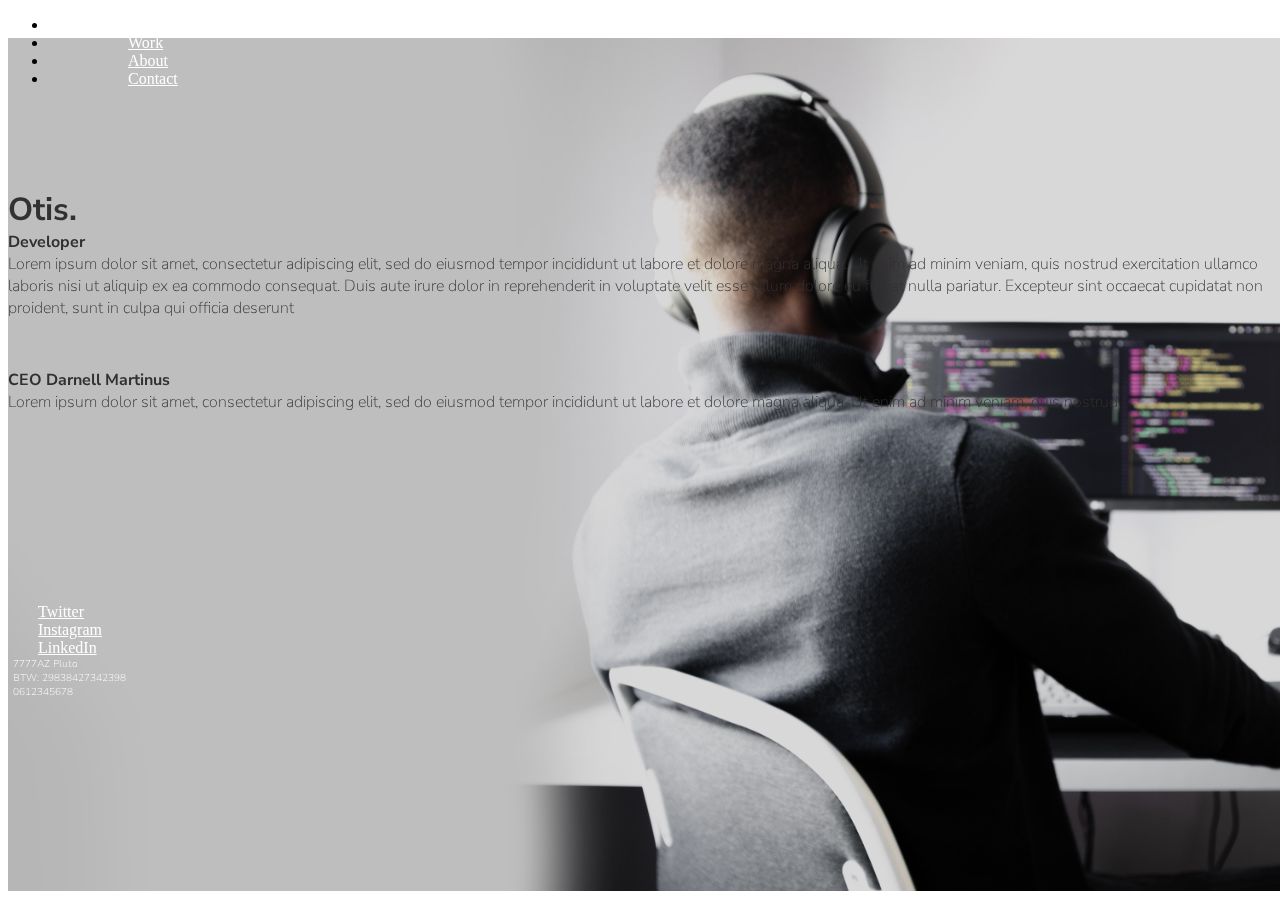
==== about.html @ f495a3d7 "Initial commit" ====
<!doctype html>
<html lang="en">
  <head>
    <!-- Required meta tags -->
    <meta charset="utf-8">
    <meta name="viewport" content="width=device-width, initial-scale=1, shrink-to-fit=no">
    <meta name="description" content="Portfolio of Otis">
    <meta name="keywords" content="HTML, CSS, JavaScript, webdesigner, developer, Portfolio, Otis, Portfolio Otis, webdeveloper">
    <meta name="author" content="Darnell Martinus">
    <title>Otis</title>

    <!--favicon-->
    <link rel="icon" href="img/Otis_icon_wit.svg" type="image" sizes="16x16">

    <!-- Bootstrap CSS -->
    <link rel="stylesheet" href="https://cdn.jsdelivr.net/npm/bootstrap@4.5.3/dist/css/bootstrap.min.css" integrity="sha384-TX8t27EcRE3e/ihU7zmQxVncDAy5uIKz4rEkgIXeMed4M0jlfIDPvg6uqKI2xXr2" crossorigin="anonymous">
    <link rel="stylesheet" href="css/styles.css">

    <!---Font Nunito Sans-->
    <link rel="preconnect" href="https://fonts.gstatic.com">
    <link href="https://fonts.googleapis.com/css2?family=Nunito&family=Nunito+Sans:wght@200;400;700&display=swap" rel="stylesheet">
    
  </head>

<body>
  <header>
    <nav>
      <div class="container">
        <ul class="nav justify-content-center">
          <li class="nav-item">
            <a class="nav-link" href="index.html" id="logo"></a>
          </li>
          <li class="nav-item">
            <a class="nav-link" href="work.html">Work</a>
          </li>
          <li class="nav-item">
            <a class="nav-link" href="about.html">About</a>
          </li>
          <li class="nav-item">
            <a class="nav-link" href="#.html">Contact</a>
          </li>
        </ul>
      </div>  
    </nav>
  </header>

  <main>
    <img src="img/nubelson-fernandes-gTs2w7bu3Qo-unsplash.jpg" alt="selfie from the back of otis" id="about-bg">
    <div class="container">
      <div class="about">
        <div class="col-md-4">
          <div class="rol">
            <p class="kop">Otis.</p>
            <p class="kopje">Developer</p>
            <p>Lorem ipsum dolor sit amet, consectetur adipiscing elit, sed do eiusmod tempor incididunt ut labore et dolore magna aliqua. Ut enim ad minim veniam, quis nostrud exercitation ullamco laboris nisi ut aliquip ex ea commodo consequat. Duis aute irure dolor in reprehenderit in voluptate velit esse cillum dolore eu fugiat nulla pariatur. Excepteur sint occaecat cupidatat non proident, sunt in culpa qui officia deserunt </p>
          </div>
        </div>
        <div class="whitespace">
        <div class="col-md-4">
          <div class="rol">
            <p class="kopje">CEO Darnell Martinus</p>
            <p>Lorem ipsum dolor sit amet, consectetur adipiscing elit, sed do eiusmod tempor incididunt ut labore et dolore magna aliqua. Ut enim ad minim veniam, quis nostrud </p>
          </div>
        </div>
      </div>
    </div>
  </main>

  <footer class="container">
    <div class="row justify-content-md-center">
      <div class="col-">
        <a class="broodtekst-w-footer" href="www.witter.com">Twitter</a>  
      </div>
      <div class="col-">
        <a class="broodtekst-w-footer" href="www.instagram.com">Instagram</a>  
      </div>
      <div class="col-">
        <a class="broodtekst-w-footer" href="www.linkedin.com">LinkedIn</a>  
      </div>
    </div>
    <div class="row justify-content-md-center">
      <div class="col-">
        <p class="broodtekst-w-footer-note">7777AZ Pluto</p>  
      </div>
      <div class="col-">
        <p class="broodtekst-w-footer-note">BTW: 29838427342398</p>  
      </div>
      <div class="col-">
        <p class="broodtekst-w-footer-note">0612345678</p>  
      </div>
    </div>
  </footer>
</body>
</html>
---- css/styles.css ----
/* Style guide */
/* kleuren blauw #020427 | zwart #313131 | wit #ffffff */
#index{
  background-color: #020427;
}

.kop-w{
  color: #ffffff;
  font-size: 32px;
  font-weight: 700;
  font-family: 'Nunito Sans', sans-serif;
  margin: 0px;
}

.kop{
  color: #313131;
  font-size: 32px;
  font-weight: 700;
  font-family: 'Nunito Sans', sans-serif;
  margin: 0px;
}

.kopje-w{
  color: #ffffff;
  font-weight: 700;
  font-family: 'Nunito Sans', sans-serif;
  margin: 0px;
}

.kopje{
  color: #313131;
  font-weight: 700;
  font-family: 'Nunito Sans', sans-serif;
  margin: 0px;
}

.broodtekst-w{
  color: #ffffff;
  font-weight: 200;
  font-family: 'Nunito Sans', sans-serif;
  margin: 0px;
}

a {
  color: #ffffff;
}

p{
  font-family: 'Nunito Sans', sans-serif;
  font-weight: 200;
  margin: 0px;
  color: #313131;
}

#about-bg{
  position: fixed;
  width: 100%;
  margin-top: -150px;
  z-index: -1;
}

/* nav */
nav{

  margin-bottom: 100px;
}

.nav-link{
  color: #ffffff;
  padding: 10px 80px;
}

.nav-link:hover, a:hover{
  color: grey;
  transition: 0.7s;
  text-decoration: none;
}

#logo{
  background-image: url("../img/Otis_icon_wit.svg");
  background-repeat: no-repeat;
  background-position: center;
  height: 41px;
  background-size: 15%;
}

/* footer */
.broodtekst-w-footer{
  margin: 0px 30px;
  color: #ffffff;
}

.broodtekst-w-footer-note{
  margin: 0px 5px;
  color: #ffffff;
  font-size: 10px;
}

footer{
  margin-bottom: 50px;
}

/* index */
img {
  position: absolute;
  width: inherit;
}

.top-3{
  margin-bottom: 500px;
}

#cards-3{
  margin-bottom: 100px;
}

.col-3{
  margin: 0px 45px;
  position: relative;
}

.cardborder{
  border: 3px solid #ffffff;
  border-radius: 30px;
  padding: 50px;
}

.cardsrow{
  margin-bottom: 280px;
}

/* about */
.about{
  margin-bottom: 15%;
}

.whitespace{
  margin: 50px 0px;
}
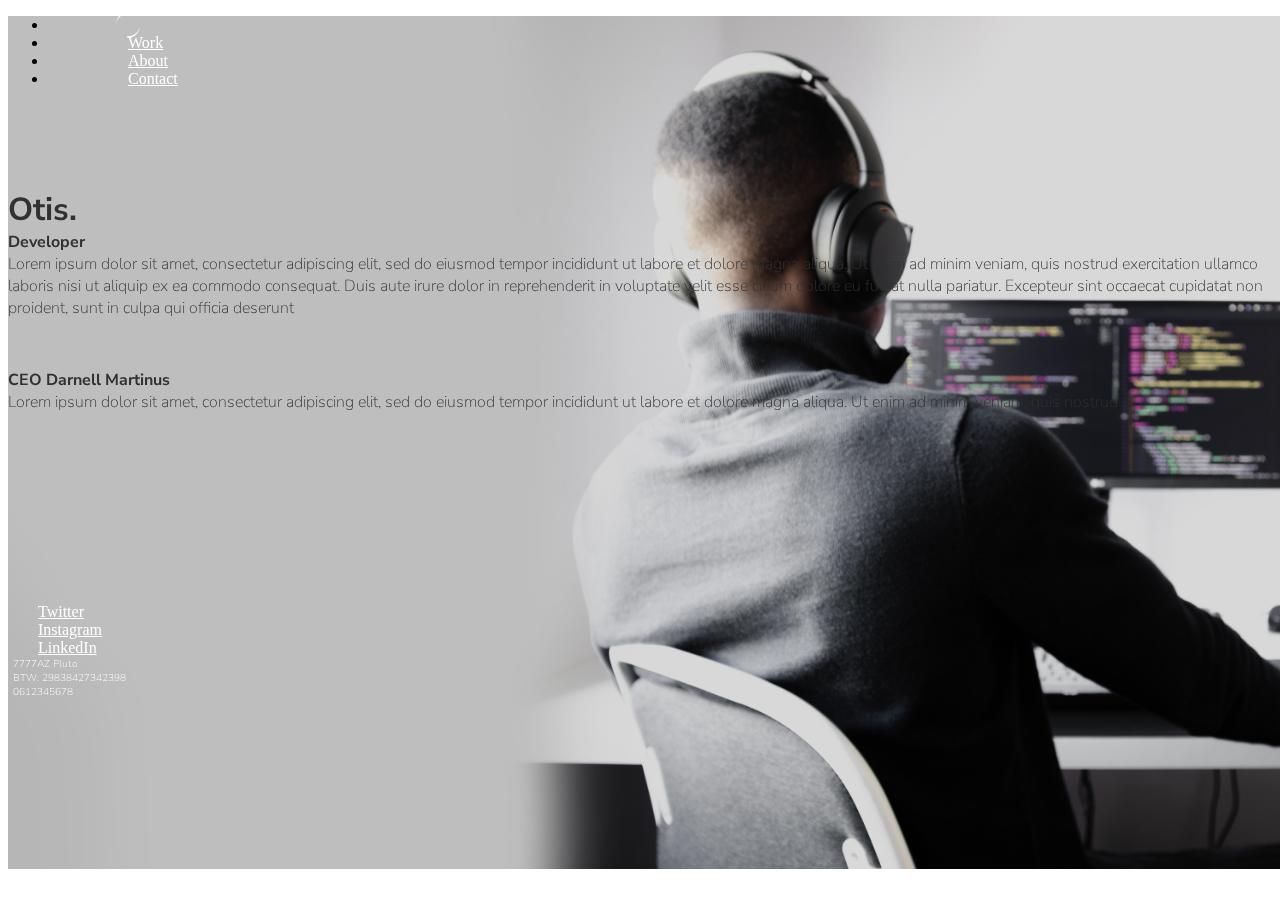
==== commit 810a1959: "x" ====
--- a/about.html
+++ b/about.html
@@ -23,6 +23,7 @@
   </head>
 
 <body>
+  <div src="img/nubelson-fernandes-gTs2w7bu3Qo-unsplash.jpg" alt="selfie from the back of otis" id="about-bg"></div>
   <header>
     <nav>
       <div class="container">
@@ -45,7 +46,6 @@
   </header>
 
   <main>
-    <img src="img/nubelson-fernandes-gTs2w7bu3Qo-unsplash.jpg" alt="selfie from the back of otis" id="about-bg">
     <div class="container">
       <div class="about">
         <div class="col-md-4">
--- a/css/styles.css
+++ b/css/styles.css
@@ -55,8 +55,11 @@
 #about-bg{
   position: fixed;
   width: 100%;
-  margin-top: -150px;
   z-index: -1;
+  background-image: url("../img/nubelson-fernandes-gTs2w7bu3Qo-unsplash.jpg");
+  background-repeat: no-repeat;
+  height: 100%;
+  background-size: 100%;
 }
 
 /* nav */
@@ -111,7 +114,7 @@
 }
 
 #cards-3{
-  margin-bottom: 100px;
+  margin-bottom: 300px;
 }
 
 .col-3{
@@ -122,11 +125,12 @@
 .cardborder{
   border: 3px solid #ffffff;
   border-radius: 30px;
-  padding: 50px;
+  padding: 120px;
 }
 
 .cardsrow{
-  margin-bottom: 280px;
+  margin-bottom: 140px;
+  margin-top: 200px;
 }
 
 /* about */
@@ -136,4 +140,29 @@
 
 .whitespace{
   margin: 50px 0px;
+}
+
+/* work */
+.fotoweb{
+  background-image: url("../img/apple_Imacpro.png");
+  background-repeat: no-repeat;
+  background-position: center;
+  height: 90px;
+  background-size: 90%;
+}
+
+.fotoapp{
+  background-image: url("../img/iphoneX.png");
+  background-repeat: no-repeat;
+  background-position: center;
+  height: 90px;
+  background-size: 90%;
+}
+
+.fotoweb:hover{
+  background-size: 100%;
+}
+
+.fotoapp:hover{
+  background-size: 100%;
 }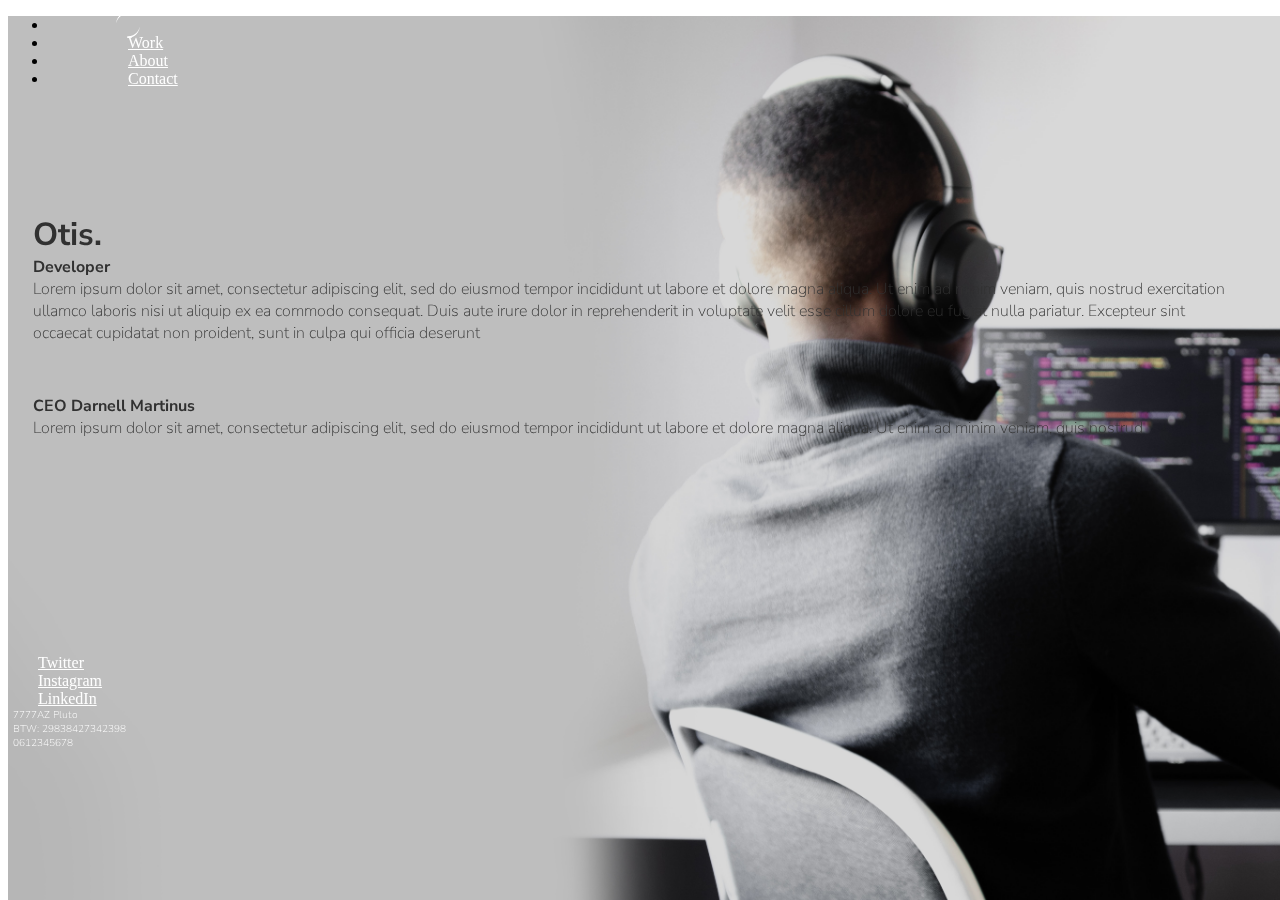
==== commit 72061ef1: "." ====
--- a/about.html
+++ b/about.html
@@ -23,7 +23,7 @@
   </head>
 
 <body>
-  <div src="img/nubelson-fernandes-gTs2w7bu3Qo-unsplash.jpg" alt="selfie from the back of otis" id="about-bg"></div>
+  <div alt="selfie from the back of otis" id="about-bg"></div>
   <header>
     <nav>
       <div class="container">
@@ -48,34 +48,32 @@
   <main>
     <div class="container">
       <div class="about">
-        <div class="col-md-4">
+        <div class="col-md-4 about-col">
           <div class="rol">
             <p class="kop">Otis.</p>
             <p class="kopje">Developer</p>
             <p>Lorem ipsum dolor sit amet, consectetur adipiscing elit, sed do eiusmod tempor incididunt ut labore et dolore magna aliqua. Ut enim ad minim veniam, quis nostrud exercitation ullamco laboris nisi ut aliquip ex ea commodo consequat. Duis aute irure dolor in reprehenderit in voluptate velit esse cillum dolore eu fugiat nulla pariatur. Excepteur sint occaecat cupidatat non proident, sunt in culpa qui officia deserunt </p>
           </div>
         </div>
-        <div class="whitespace">
-        <div class="col-md-4">
+        <div class="col-md-4 about-col">
           <div class="rol">
             <p class="kopje">CEO Darnell Martinus</p>
             <p>Lorem ipsum dolor sit amet, consectetur adipiscing elit, sed do eiusmod tempor incididunt ut labore et dolore magna aliqua. Ut enim ad minim veniam, quis nostrud </p>
           </div>
         </div>
-      </div>
     </div>
   </main>
 
   <footer class="container">
     <div class="row justify-content-md-center">
       <div class="col-">
-        <a class="broodtekst-w-footer" href="www.witter.com">Twitter</a>  
+        <a class="broodtekst-w-footer" href="https://www.witter.com">Twitter</a>  
       </div>
       <div class="col-">
-        <a class="broodtekst-w-footer" href="www.instagram.com">Instagram</a>  
+        <a class="broodtekst-w-footer" href="https://www.instagram.com">Instagram</a>  
       </div>
       <div class="col-">
-        <a class="broodtekst-w-footer" href="www.linkedin.com">LinkedIn</a>  
+        <a class="broodtekst-w-footer" href="https://www.linkedin.com">LinkedIn</a>  
       </div>
     </div>
     <div class="row justify-content-md-center">
--- a/css/styles.css
+++ b/css/styles.css
@@ -52,16 +52,6 @@
   color: #313131;
 }
 
-#about-bg{
-  position: fixed;
-  width: 100%;
-  z-index: -1;
-  background-image: url("../img/nubelson-fernandes-gTs2w7bu3Qo-unsplash.jpg");
-  background-repeat: no-repeat;
-  height: 100%;
-  background-size: 100%;
-}
-
 /* nav */
 nav{
 
@@ -103,12 +93,11 @@
   margin-bottom: 50px;
 }
 
-/* index */
+/* index page */
 img {
   position: absolute;
   width: inherit;
 }
-
 .top-3{
   margin-bottom: 500px;
 }
@@ -133,16 +122,104 @@
   margin-top: 200px;
 }
 
-/* about */
+.highlight{
+  margin-bottom: 700px;
+}
+
+/* about page */
 .about{
   margin-bottom: 15%;
 }
 
-.whitespace{
-  margin: 50px 0px;
-}
-
-/* work */
+.about-col{
+  padding: 2%;
+}
+
+#about-bg{
+  position: fixed;
+  width: 100%;
+  z-index: -1;
+  background-image: url("../img/nubelson-fernandes-gTs2w7bu3Qo-unsplash.jpg");
+  background-repeat: no-repeat;
+  height: 100%;
+  background-size: 100%;
+}
+
+@media screen and (max-width: 1500px) {
+  #about-bg{
+  background-size: 110%;
+  width: 100%;
+  position: fixed;
+  }
+}
+
+@media screen and (max-width: 1250px) {
+  #about-bg{
+  background-size: 120%;
+  width: 100%;
+  }
+}
+
+@media screen and (max-width: 1150px) {
+  #about-bg{
+  background-size: 130%;
+  width: 100%;
+  position: fixed;
+  }
+}
+
+@media screen and (max-width: 1050px) {
+  #about-bg{
+  background-size: 140%;
+  width: 100%;
+  position: fixed;
+  }
+  .col-md-4 {
+    max-width: 70%;
+  } 
+}
+
+@media screen and (max-width: 960px) {
+  #about-bg{
+  background-size: 160%;
+  width: 100%;
+  position: fixed;
+  }
+}
+
+@media screen and (max-width: 850px) {
+  #about-bg{
+  background-size: 180%;
+  width: 100%;
+  position: fixed;
+  }
+}
+
+@media screen and (max-width: 750px) {
+  #about-bg{
+  background-size: 210%;
+  width: 100%;
+  position: fixed;
+  }
+}
+
+@media screen and (max-width: 650px) {
+  #about-bg{
+  background-size: 230%;
+  width: 100%;
+  position: fixed;
+  }
+}
+
+@media screen and (max-width: 600px) {
+  #about-bg{
+  background-color: #b6b6b6;
+  position: fixed;
+  }
+}
+
+
+/* work page */
 .fotoweb{
   background-image: url("../img/apple_Imacpro.png");
   background-repeat: no-repeat;
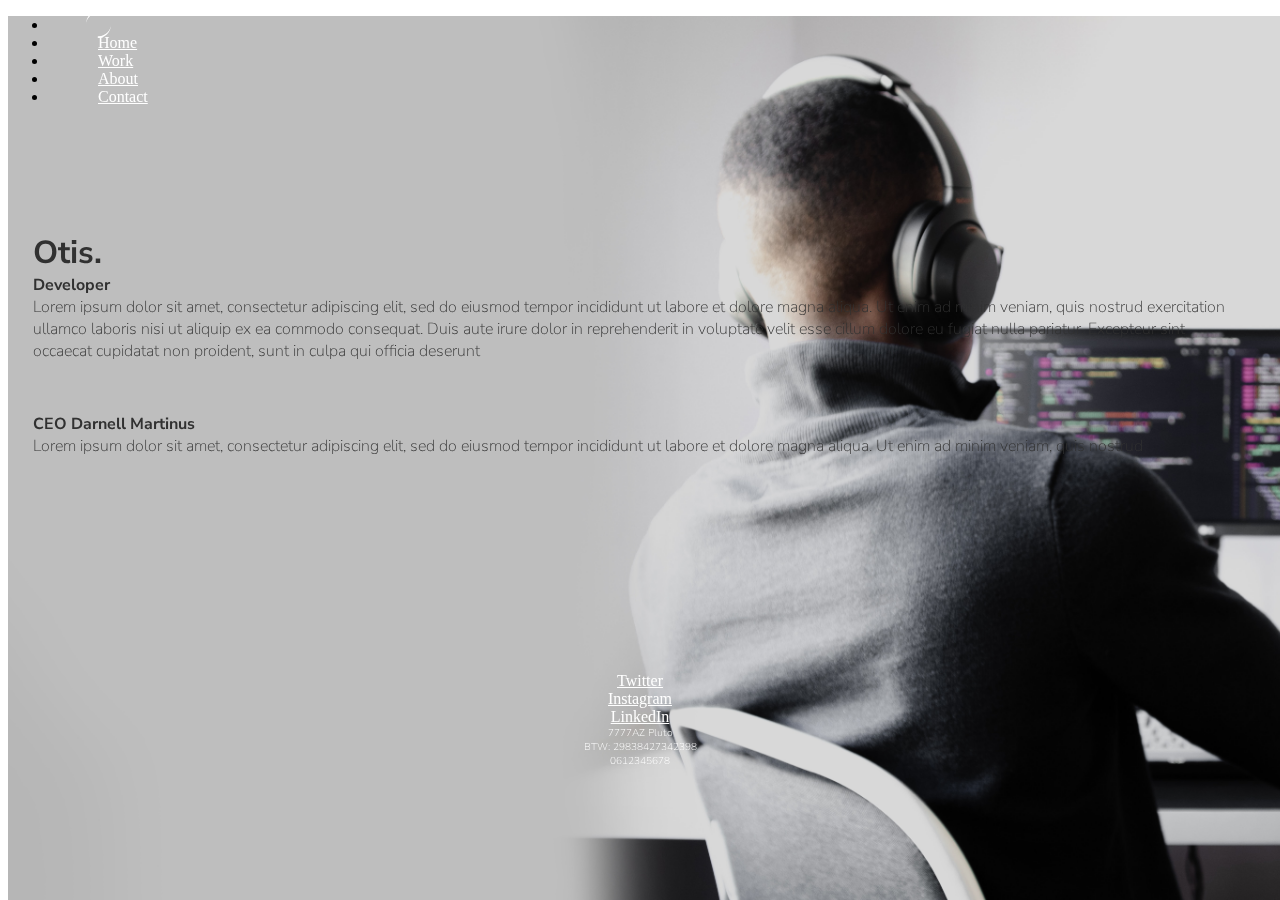
==== commit ed9ef14a: "." ====
--- a/about.html
+++ b/about.html
@@ -32,6 +32,9 @@
             <a class="nav-link" href="index.html" id="logo"></a>
           </li>
           <li class="nav-item">
+            <a class="nav-link" href="index.html">Home</a>
+          </li>
+          <li class="nav-item">
             <a class="nav-link" href="work.html">Work</a>
           </li>
           <li class="nav-item">
@@ -44,7 +47,6 @@
       </div>  
     </nav>
   </header>
-
   <main>
     <div class="container">
       <div class="about">
@@ -65,25 +67,25 @@
   </main>
 
   <footer class="container">
-    <div class="row justify-content-md-center">
-      <div class="col-">
-        <a class="broodtekst-w-footer" href="https://www.witter.com">Twitter</a>  
+    <div class="row justify-content-md-center justify-content-sm-center">
+      <div class="col-sm-3 col-md-2">
+        <a class="broodtekst-w-footer " href="https://www.witter.com">Twitter</a>  
       </div>
-      <div class="col-">
+      <div class="col-sm-3 col-md-2">
         <a class="broodtekst-w-footer" href="https://www.instagram.com">Instagram</a>  
       </div>
-      <div class="col-">
+      <div class="col-sm-3 col-md-2">
         <a class="broodtekst-w-footer" href="https://www.linkedin.com">LinkedIn</a>  
       </div>
     </div>
-    <div class="row justify-content-md-center">
-      <div class="col-">
+    <div class="row justify-content-md-center justify-content-sm-center">
+      <div class="col-sm-3 col-md-2">
         <p class="broodtekst-w-footer-note">7777AZ Pluto</p>  
       </div>
-      <div class="col-">
+      <div class="col-sm-3 col-md-2">
         <p class="broodtekst-w-footer-note">BTW: 29838427342398</p>  
       </div>
-      <div class="col-">
+      <div class="col-sm-3 col-md-2">
         <p class="broodtekst-w-footer-note">0612345678</p>  
       </div>
     </div>
--- a/css/styles.css
+++ b/css/styles.css
@@ -41,6 +41,13 @@
   margin: 0px;
 }
 
+.broodtekst{
+  color: #313131;
+  font-weight: 200;
+  font-family: 'Nunito Sans', sans-serif;
+  margin: 0px;
+}
+
 a {
   color: #ffffff;
 }
@@ -54,13 +61,12 @@
 
 /* nav */
 nav{
-
   margin-bottom: 100px;
 }
 
 .nav-link{
   color: #ffffff;
-  padding: 10px 80px;
+  padding: 10px 50px;
 }
 
 .nav-link:hover, a:hover{
@@ -74,17 +80,68 @@
   background-repeat: no-repeat;
   background-position: center;
   height: 41px;
-  background-size: 15%;
-}
+  background-size: 25%;
+}
+
+@media (max-width: 770px){
+  .nav-link{
+    padding: 10px 20px;
+  }
+
+  #logo{
+    background-image: url("../img/Otis_icon_wit.svg");
+    background-repeat: no-repeat;
+    background-position: center;
+    height: 41px;
+    background-size: 45%;
+  }
+}
+
+/* nav & footer zwart */
+
+.navZ{
+  color: #313131;
+  padding: 10px 50px;
+}
+
+#logoZ{
+  background-image: url("../img/Otis_icon_Blue_O.svg");
+  background-repeat: no-repeat;
+  background-position: center;
+  height: 41px;
+  background-size: 25%;
+}
+
+@media (max-width: 770px){
+  .navZ{
+    padding: 10px 20px;
+  }
+
+  #logoZ{
+    background-image: url("../img/Otis_icon_Blue_O.svg");
+    background-repeat: no-repeat;
+    background-position: center;
+    height: 41px;
+    background-size: 45%;
+  }
+}
+
+.broodtekst-z-footer{
+  color: #313131;
+}
+
+.broodtekst-z-footer-note{
+  color: #313131;
+  font-size: 10px;
+}
+
 
 /* footer */
 .broodtekst-w-footer{
-  margin: 0px 30px;
   color: #ffffff;
 }
 
 .broodtekst-w-footer-note{
-  margin: 0px 5px;
   color: #ffffff;
   font-size: 10px;
 }
@@ -93,7 +150,19 @@
   margin-bottom: 50px;
 }
 
-/* index page */
+@media (min-width: 768px){
+  .col-md-2 {
+    text-align: center;
+  }
+}
+
+@media (min-width: 576px){
+  .col-sm-3 {
+    text-align: center;
+  }
+}
+  
+  /* index page */
 img {
   position: absolute;
   width: inherit;
@@ -117,6 +186,14 @@
   padding: 120px;
 }
 
+@media screen and (max-width: 1000px){
+  .cardborder{
+    border: none;
+    border-radius: none;
+    padding: 120px;
+  }
+}
+
 .cardsrow{
   margin-bottom: 140px;
   margin-top: 200px;
@@ -242,4 +319,101 @@
 
 .fotoapp:hover{
   background-size: 100%;
+}
+
+
+/* web project */
+.sectie{
+  margin-bottom: 400px;
+}
+
+.web-highlight{
+  width: 70%;
+}
+
+.foto-webproject-top{
+  background-image: url("../img/oliver-pecker-HONJP8DyiSM-unsplash.jpg");
+  background-repeat: no-repeat;
+  background-position: center;
+  height: 450px;
+  background-size: 100%;
+  margin-bottom: -200px;
+}
+
+.foto-webproject-bottom{
+  background-image: url("../img/Free-White-Apple-iMac-Mockup-PSD.png");
+  background-repeat: no-repeat;
+  background-position: center;
+  height: 1000px;
+  background-size: 100%;
+  margin: -450px 0px;
+}
+
+/* app project */
+.applayout{
+  background-image: url("../img/app1.png");
+  background-repeat: no-repeat;
+  background-position: center;
+  height: 790px;
+  background-size: 100%;
+  margin-top: -500px;
+}
+
+.applayout2{
+  background-image: url("../img/app2.png");
+  background-repeat: no-repeat;
+  background-position: center;
+  height: 790px;
+  background-size: 100%;
+  margin-top: -500px;
+}
+
+@media (max-width: 770px){
+  .applayout{
+    background-image: url("../img/app1.png");
+    background-repeat: no-repeat;
+    background-position: center;
+    height: 790px;
+    background-size: 100%;
+    margin-top: -600px;
+    margin-bottom: -100px;
+  }
+  
+  .applayout2{
+    background-image: url("../img/app2.png");
+    background-repeat: no-repeat;
+    background-position: center;
+    height: 790px;
+    background-size: 100%;
+    margin-top: -600px;
+    margin-bottom: -100px;
+  }
+}
+
+.foto-appproject-bottom{
+  background-image: url("../img/app@2x.png");
+  background-repeat: no-repeat;
+  background-position: center;
+  height: 1000px;
+  background-size: 100%;
+  margin-left: auto;
+  margin-right: auto;
+  margin-top: -500px;
+}
+
+.sectie-bottom{
+  margin-bottom: -150px;
+}
+
+@media (max-width: 770px){
+  .foto-appproject-bottom{
+    background-image: url("../img/app@2x.png");
+    background-repeat: no-repeat;
+    background-position: center;
+    height: 1000px;
+    background-size: 100%;
+    margin-left: auto;
+    margin-right: auto;
+    margin-top: -300px;
+  }
 }